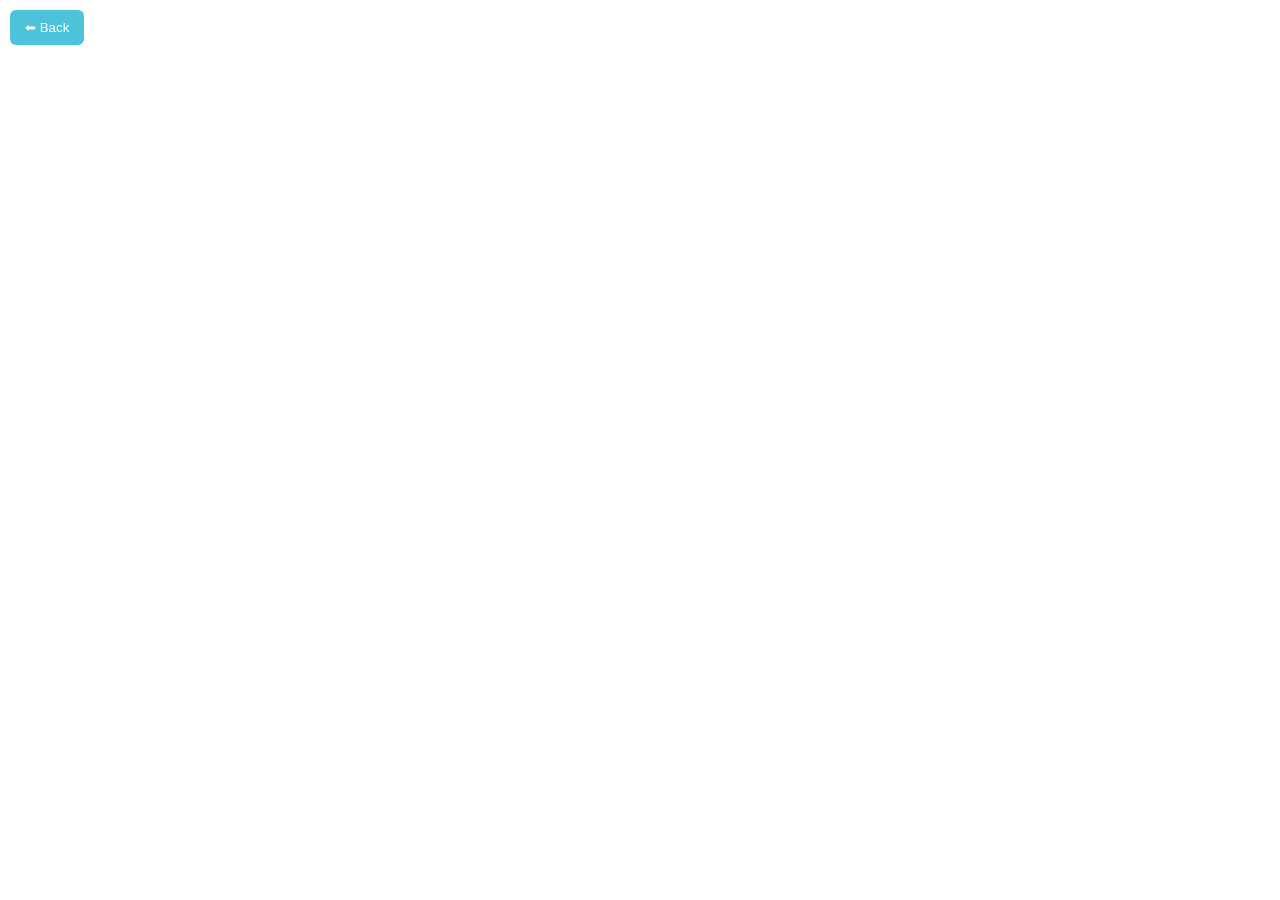
==== ar.html @ 05982aad "Add initial AR scene HTML structure" ====
<!DOCTYPE html>
<html lang="en">
<head>
    <meta charset="UTF-8">
    <meta name="viewport" content="width=device-width, initial-scale=1.0">
    <title>AR Scene</title>

    <style>
        body {
            margin: 0;
            overflow: hidden;
            font-family: Arial, sans-serif;
        }

        .top-bar {
            position: absolute;
            top: 10px;
            left: 10px;
            z-index: 10;
        }

        button {
            padding: 10px 15px;
            border: none;
            background: #4CC3D9;
            color: white;
            border-radius: 6px;
            cursor: pointer;
        }
    </style>

    <!-- A-Frame -->
    <script src="https://aframe.io/releases/1.4.0/aframe.min.js"></script>

    <!-- AR.js -->
    <script src="https://cdn.jsdelivr.net/gh/AR-js-org/AR.js/aframe/build/aframe-ar.js"></script>
</head>

<body>

<!-- Back button -->
<div class="top-bar">
    <a href="index.html">
        <button>⬅ Back</button>
    </a>
</div>

<a-scene
    embedded
    vr-mode-ui="enabled: false"
    renderer="logarithmicDepthBuffer: true;"
    arjs="sourceType: webcam; debugUIEnabled: false;"
>

    <a-marker type="pattern" url="marker.patt">

        <a-box position="0 0.5 0" color="#4CC3D9"></a-box>

        <a-sphere position="0 0.5 0"
                  radius="0.4"
                  color="#EF2D5E"
                  visible="false"></a-sphere>

        <a-cone position="0 0.5 0"
                radius-bottom="0.4"
                height="0.8"
                color="#FFC65D"
                visible="false"></a-cone>

    </a-marker>

    <a-entity camera></a-entity>

</a-scene>

</body>
</html>
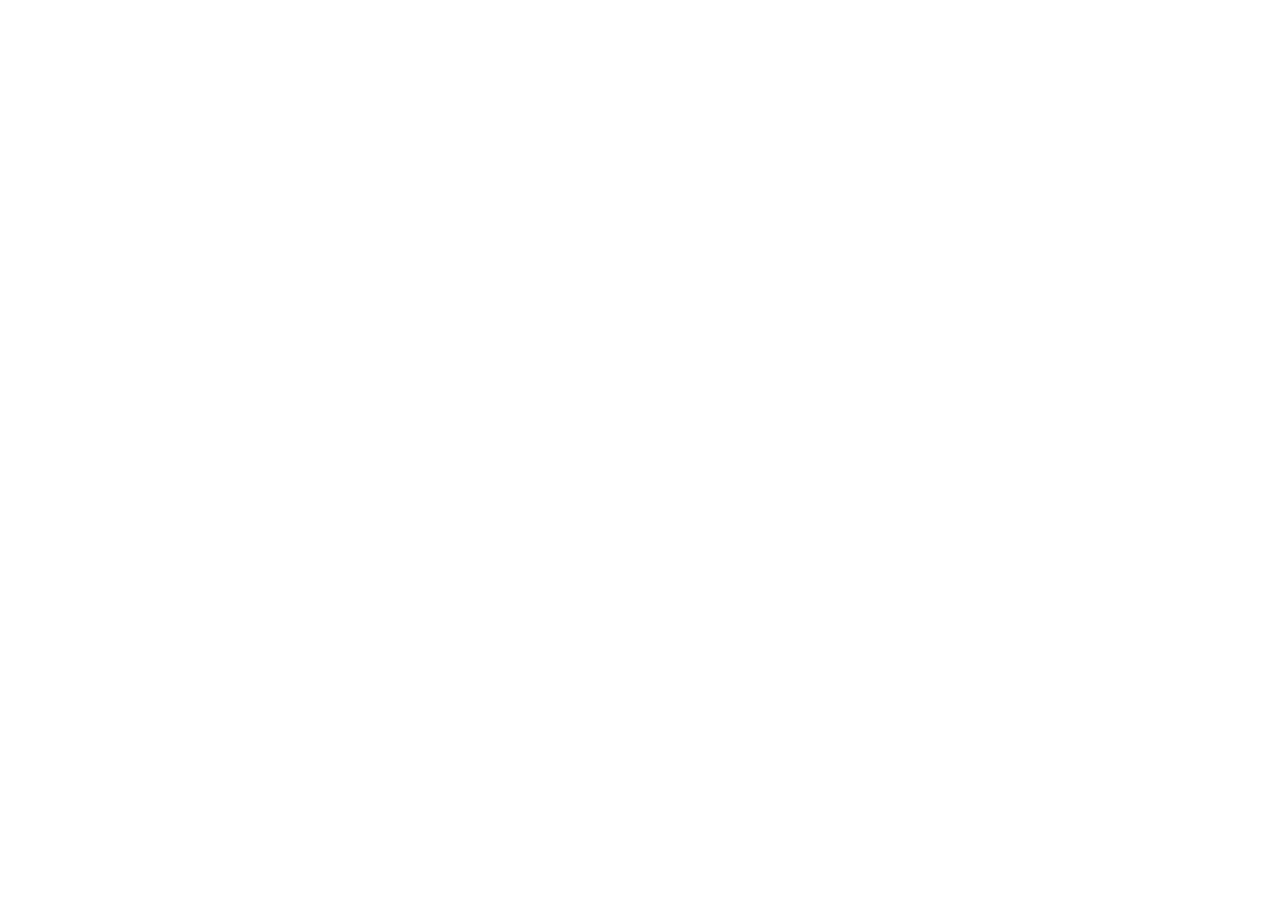
==== commit 2cbfa5ab: "Update AR scene title and enhance functionality" ====
--- a/ar.html
+++ b/ar.html
@@ -3,75 +3,152 @@
 <head>
     <meta charset="UTF-8">
     <meta name="viewport" content="width=device-width, initial-scale=1.0">
-    <title>AR Scene</title>
-
-    <style>
-        body {
-            margin: 0;
-            overflow: hidden;
-            font-family: Arial, sans-serif;
-        }
-
-        .top-bar {
-            position: absolute;
-            top: 10px;
-            left: 10px;
-            z-index: 10;
-        }
-
-        button {
-            padding: 10px 15px;
-            border: none;
-            background: #4CC3D9;
-            color: white;
-            border-radius: 6px;
-            cursor: pointer;
-        }
-    </style>
+    <title>Custom AR Scene</title>
 
     <!-- A-Frame -->
     <script src="https://aframe.io/releases/1.4.0/aframe.min.js"></script>
 
-    <!-- AR.js -->
-    <script src="https://cdn.jsdelivr.net/gh/AR-js-org/AR.js/aframe/build/aframe-ar.js"></script>
+    <!-- OpenCV -->
+    <script async src="opencv.js" onload="onOpenCvReady()"></script>
+
+    <style>
+        body { margin: 0; overflow: hidden; }
+        #status { position: absolute; top: 10px; left: 10px; color: white; z-index: 10; }
+        #canvasAR { position: absolute; top: 0; left: 0; z-index: 1; }
+    </style>
 </head>
-
 <body>
 
-<!-- Back button -->
-<div class="top-bar">
-    <a href="index.html">
-        <button>⬅ Back</button>
-    </a>
-</div>
+<p id="status">Loading OpenCV...</p>
+<canvas id="canvasAR"></canvas>
 
-<a-scene
-    embedded
-    vr-mode-ui="enabled: false"
-    renderer="logarithmicDepthBuffer: true;"
-    arjs="sourceType: webcam; debugUIEnabled: false;"
->
-
-    <a-marker type="pattern" url="marker.patt">
-
-        <a-box position="0 0.5 0" color="#4CC3D9"></a-box>
-
-        <a-sphere position="0 0.5 0"
-                  radius="0.4"
-                  color="#EF2D5E"
-                  visible="false"></a-sphere>
-
-        <a-cone position="0 0.5 0"
-                radius-bottom="0.4"
-                height="0.8"
-                color="#FFC65D"
-                visible="false"></a-cone>
-
-    </a-marker>
-
-    <a-entity camera></a-entity>
-
+<!-- A-Frame scene -->
+<a-scene embedded vr-mode-ui="enabled: false" renderer="antialias: true" id="aframeScene">
+    <a-entity id="cube" geometry="primitive: box" material="color: red" position="0 0 -1" scale="0.1 0.1 0.1"></a-entity>
 </a-scene>
 
+<script>
+let video = document.createElement("video");
+video.setAttribute("autoplay", true);
+video.setAttribute("playsinline", true);
+
+const canvasAR = document.getElementById("canvasAR");
+const ctxAR = canvasAR.getContext("2d");
+
+let orbKeypoints = [];
+let orbDescriptors = null;
+let srcMarker = null;
+
+// Access webcam
+navigator.mediaDevices.getUserMedia({ video: { facingMode: "environment" } })
+.then(stream => {
+    video.srcObject = stream;
+    video.play();
+})
+.catch(err => {
+    alert("Cannot access camera: " + err);
+});
+
+function onOpenCvReady() {
+    document.getElementById("status").innerText = "OpenCV Loaded.";
+
+    // Load your marker image from previous page (marker.png)
+    let img = new Image();
+    img.onload = () => {
+        canvasAR.width = img.width;
+        canvasAR.height = img.height;
+
+        srcMarker = cv.imread(img);
+
+        // Extract ORB keypoints from marker
+        let gray = new cv.Mat();
+        cv.cvtColor(srcMarker, gray, cv.COLOR_RGBA2GRAY);
+
+        orbKeypoints = new cv.KeyPointVector();
+        orbDescriptors = new cv.Mat();
+        let orb = new cv.ORB(1500, 1.2, 12);
+        orb.setFastThreshold(8);
+        orb.setEdgeThreshold(5);
+        orb.detectAndCompute(gray, new cv.Mat(), orbKeypoints, orbDescriptors);
+
+        gray.delete();
+
+        // Start custom tracking loop
+        requestAnimationFrame(trackFrame);
+    };
+    img.src = "marker.png"; // Make sure your generated marker is uploaded here
+}
+
+// Custom tracking function
+function trackFrame() {
+    if (!srcMarker) {
+        requestAnimationFrame(trackFrame);
+        return;
+    }
+
+    let capFrame = new cv.Mat(video.videoHeight, video.videoWidth, cv.CV_8UC4);
+    let tempMat = new cv.Mat(video.videoHeight, video.videoWidth, cv.CV_8UC4);
+
+    // Draw video on canvas
+    canvasAR.width = video.videoWidth;
+    canvasAR.height = video.videoHeight;
+    ctxAR.drawImage(video, 0, 0, canvasAR.width, canvasAR.height);
+    srcFrame = cv.imread(canvasAR);
+
+    // Convert frame to gray
+    let grayFrame = new cv.Mat();
+    cv.cvtColor(srcFrame, grayFrame, cv.COLOR_RGBA2GRAY);
+
+    // Detect ORB keypoints on live frame
+    let keypoints = new cv.KeyPointVector();
+    let descriptors = new cv.Mat();
+    let orb = new cv.ORB(1500, 1.2, 12);
+    orb.setFastThreshold(8);
+    orb.setEdgeThreshold(5);
+    orb.detectAndCompute(grayFrame, new cv.Mat(), keypoints, descriptors);
+
+    // 🔹 Simple custom tracking: find closest keypoints to marker keypoints
+    let matchedPoints = [];
+    for (let i = 0; i < orbKeypoints.size(); i++) {
+        let mp = orbKeypoints.get(i).pt;
+        let closest = null;
+        let minDist = 1e6;
+        for (let j = 0; j < keypoints.size(); j++) {
+            let kp = keypoints.get(j).pt;
+            let dx = mp.x - kp.x;
+            let dy = mp.y - kp.y;
+            let dist = dx*dx + dy*dy;
+            if (dist < minDist) {
+                minDist = dist;
+                closest = kp;
+            }
+        }
+        if (closest) matchedPoints.push(closest);
+    }
+
+    // Estimate marker position (center of matched points)
+    let sumX = 0, sumY = 0;
+    for (let p of matchedPoints) { sumX += p.x; sumY += p.y; }
+    let cx = matchedPoints.length > 0 ? sumX / matchedPoints.length : canvasAR.width/2;
+    let cy = matchedPoints.length > 0 ? sumY / matchedPoints.length : canvasAR.height/2;
+
+    // Map to A-Frame cube position
+    let cube = document.getElementById("cube");
+    cube.setAttribute("position", {
+        x: (cx / canvasAR.width - 0.5),
+        y: -(cy / canvasAR.height - 0.5),
+        z: -1
+    });
+
+    srcFrame.delete();
+    grayFrame.delete();
+    keypoints.delete();
+    descriptors.delete();
+    tempMat.delete();
+    capFrame.delete();
+
+    requestAnimationFrame(trackFrame);
+}
+</script>
 </body>
 </html>
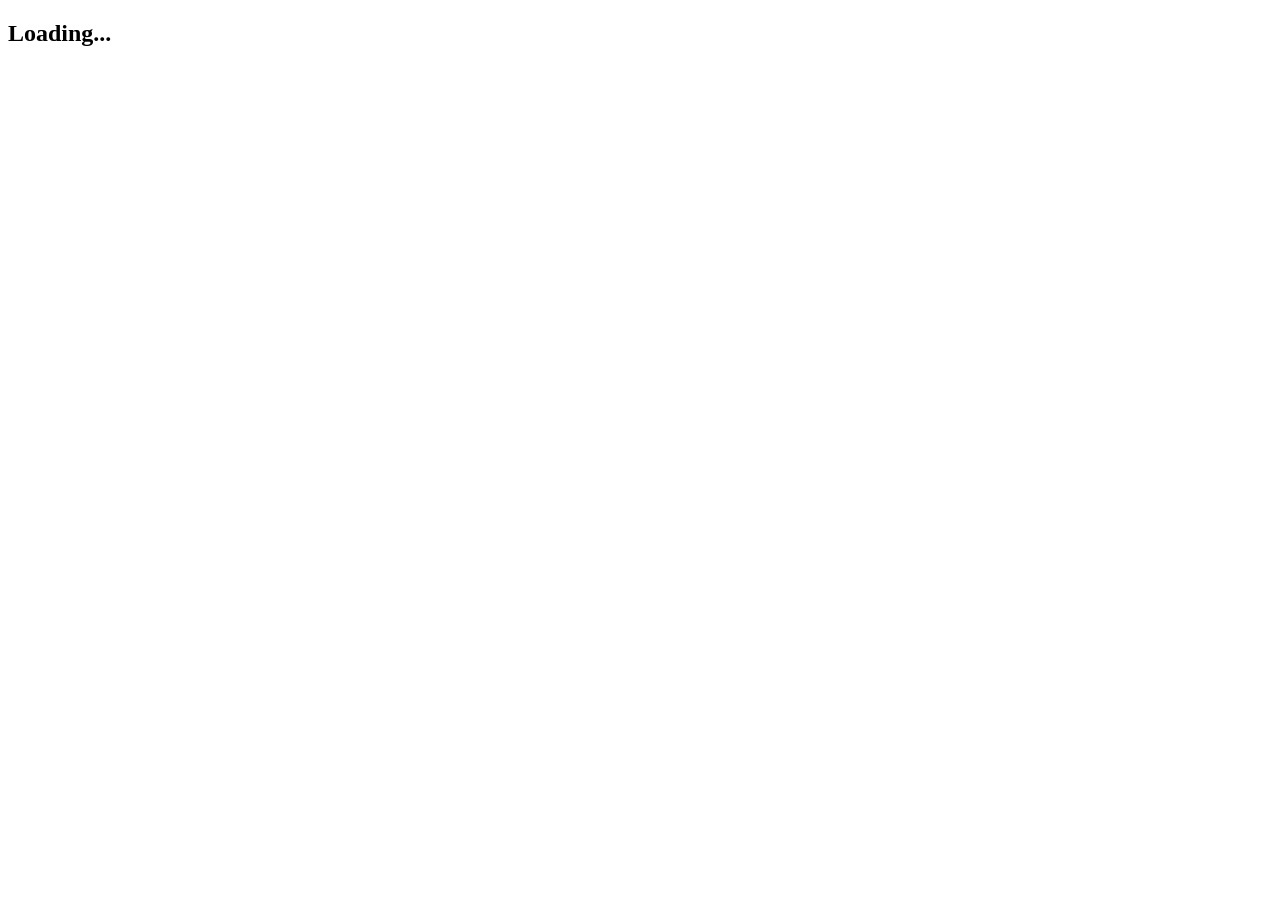
==== commit 289b8028: "Update AR scene title and improve structure" ====
--- a/ar.html
+++ b/ar.html
@@ -3,152 +3,25 @@
 <head>
     <meta charset="UTF-8">
     <meta name="viewport" content="width=device-width, initial-scale=1.0">
-    <title>Custom AR Scene</title>
+    <title>AR Tracking</title>
+
+    <script async src="opencv.js" onload="onOpenCvReady()"></script>
 
     <!-- A-Frame -->
     <script src="https://aframe.io/releases/1.4.0/aframe.min.js"></script>
+</head>
 
-    <!-- OpenCV -->
-    <script async src="opencv.js" onload="onOpenCvReady()"></script>
-
-    <style>
-        body { margin: 0; overflow: hidden; }
-        #status { position: absolute; top: 10px; left: 10px; color: white; z-index: 10; }
-        #canvasAR { position: absolute; top: 0; left: 0; z-index: 1; }
-    </style>
-</head>
 <body>
 
-<p id="status">Loading OpenCV...</p>
+<h2 id="status">Loading...</h2>
+
 <canvas id="canvasAR"></canvas>
 
-<!-- A-Frame scene -->
-<a-scene embedded vr-mode-ui="enabled: false" renderer="antialias: true" id="aframeScene">
-    <a-entity id="cube" geometry="primitive: box" material="color: red" position="0 0 -1" scale="0.1 0.1 0.1"></a-entity>
+<a-scene embedded>
+    <a-box color="red" position="0 0 -1" visible="false"></a-box>
 </a-scene>
 
-<script>
-let video = document.createElement("video");
-video.setAttribute("autoplay", true);
-video.setAttribute("playsinline", true);
+<script src="script-ar.js"></script>
 
-const canvasAR = document.getElementById("canvasAR");
-const ctxAR = canvasAR.getContext("2d");
-
-let orbKeypoints = [];
-let orbDescriptors = null;
-let srcMarker = null;
-
-// Access webcam
-navigator.mediaDevices.getUserMedia({ video: { facingMode: "environment" } })
-.then(stream => {
-    video.srcObject = stream;
-    video.play();
-})
-.catch(err => {
-    alert("Cannot access camera: " + err);
-});
-
-function onOpenCvReady() {
-    document.getElementById("status").innerText = "OpenCV Loaded.";
-
-    // Load your marker image from previous page (marker.png)
-    let img = new Image();
-    img.onload = () => {
-        canvasAR.width = img.width;
-        canvasAR.height = img.height;
-
-        srcMarker = cv.imread(img);
-
-        // Extract ORB keypoints from marker
-        let gray = new cv.Mat();
-        cv.cvtColor(srcMarker, gray, cv.COLOR_RGBA2GRAY);
-
-        orbKeypoints = new cv.KeyPointVector();
-        orbDescriptors = new cv.Mat();
-        let orb = new cv.ORB(1500, 1.2, 12);
-        orb.setFastThreshold(8);
-        orb.setEdgeThreshold(5);
-        orb.detectAndCompute(gray, new cv.Mat(), orbKeypoints, orbDescriptors);
-
-        gray.delete();
-
-        // Start custom tracking loop
-        requestAnimationFrame(trackFrame);
-    };
-    img.src = "marker.png"; // Make sure your generated marker is uploaded here
-}
-
-// Custom tracking function
-function trackFrame() {
-    if (!srcMarker) {
-        requestAnimationFrame(trackFrame);
-        return;
-    }
-
-    let capFrame = new cv.Mat(video.videoHeight, video.videoWidth, cv.CV_8UC4);
-    let tempMat = new cv.Mat(video.videoHeight, video.videoWidth, cv.CV_8UC4);
-
-    // Draw video on canvas
-    canvasAR.width = video.videoWidth;
-    canvasAR.height = video.videoHeight;
-    ctxAR.drawImage(video, 0, 0, canvasAR.width, canvasAR.height);
-    srcFrame = cv.imread(canvasAR);
-
-    // Convert frame to gray
-    let grayFrame = new cv.Mat();
-    cv.cvtColor(srcFrame, grayFrame, cv.COLOR_RGBA2GRAY);
-
-    // Detect ORB keypoints on live frame
-    let keypoints = new cv.KeyPointVector();
-    let descriptors = new cv.Mat();
-    let orb = new cv.ORB(1500, 1.2, 12);
-    orb.setFastThreshold(8);
-    orb.setEdgeThreshold(5);
-    orb.detectAndCompute(grayFrame, new cv.Mat(), keypoints, descriptors);
-
-    // 🔹 Simple custom tracking: find closest keypoints to marker keypoints
-    let matchedPoints = [];
-    for (let i = 0; i < orbKeypoints.size(); i++) {
-        let mp = orbKeypoints.get(i).pt;
-        let closest = null;
-        let minDist = 1e6;
-        for (let j = 0; j < keypoints.size(); j++) {
-            let kp = keypoints.get(j).pt;
-            let dx = mp.x - kp.x;
-            let dy = mp.y - kp.y;
-            let dist = dx*dx + dy*dy;
-            if (dist < minDist) {
-                minDist = dist;
-                closest = kp;
-            }
-        }
-        if (closest) matchedPoints.push(closest);
-    }
-
-    // Estimate marker position (center of matched points)
-    let sumX = 0, sumY = 0;
-    for (let p of matchedPoints) { sumX += p.x; sumY += p.y; }
-    let cx = matchedPoints.length > 0 ? sumX / matchedPoints.length : canvasAR.width/2;
-    let cy = matchedPoints.length > 0 ? sumY / matchedPoints.length : canvasAR.height/2;
-
-    // Map to A-Frame cube position
-    let cube = document.getElementById("cube");
-    cube.setAttribute("position", {
-        x: (cx / canvasAR.width - 0.5),
-        y: -(cy / canvasAR.height - 0.5),
-        z: -1
-    });
-
-    srcFrame.delete();
-    grayFrame.delete();
-    keypoints.delete();
-    descriptors.delete();
-    tempMat.delete();
-    capFrame.delete();
-
-    requestAnimationFrame(trackFrame);
-}
-</script>
 </body>
 </html>
